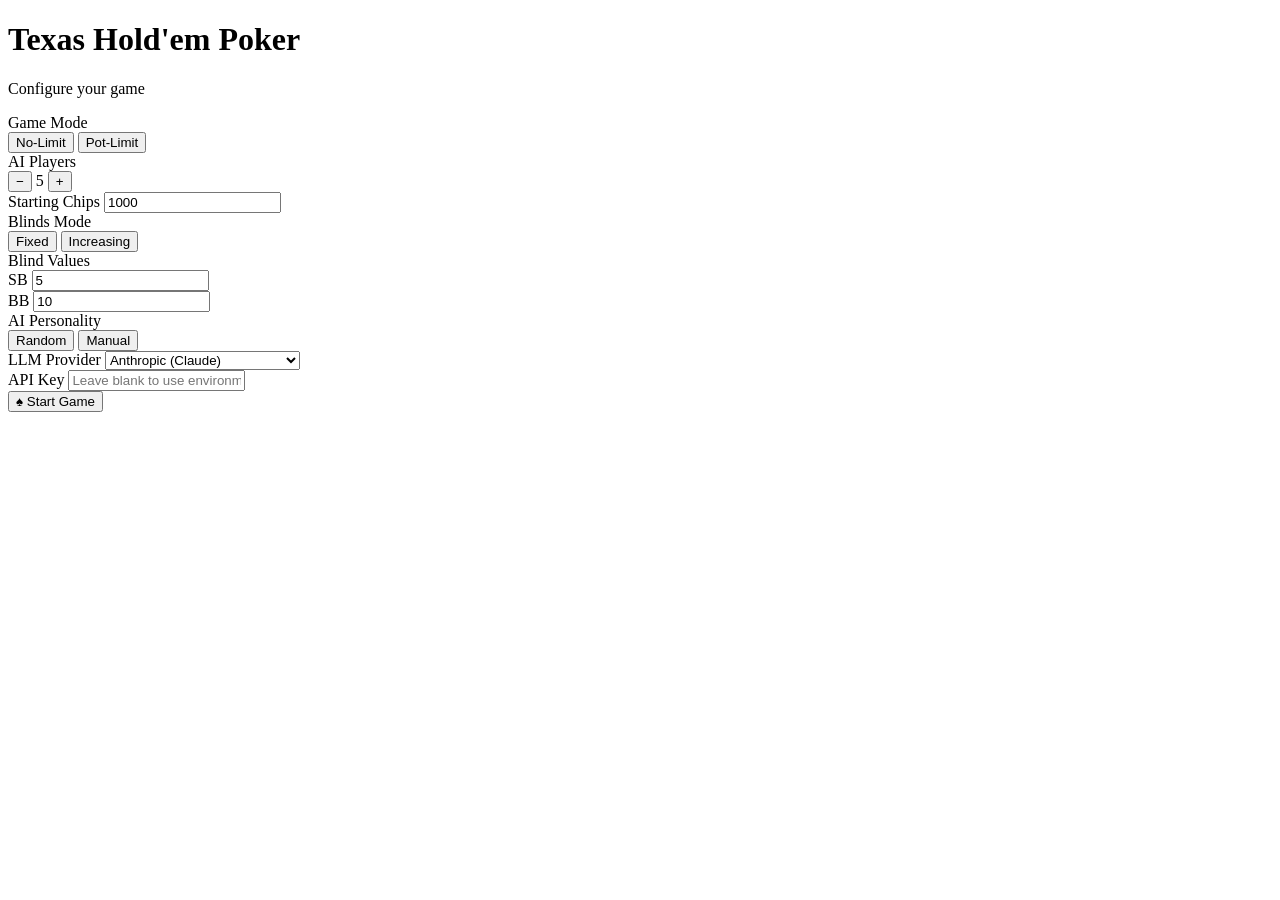
==== frontend/index.html @ 4beec26f "feat: add complete frontend with dark casino theme and real-time gameplay" ====
<!DOCTYPE html>
<html lang="en">
<head>
    <meta charset="UTF-8">
    <meta name="viewport" content="width=device-width, initial-scale=1.0">
    <title>Texas Hold'em Poker</title>
    <link rel="stylesheet" href="/static/css/style.css">
</head>
<body>
    <div id="app">

        <!-- ============================================================ -->
        <!-- SETUP VIEW                                                   -->
        <!-- ============================================================ -->
        <div id="setup-view" class="view">
            <div class="setup-container">
                <h1 class="setup-title">Texas Hold'em <span class="gold">Poker</span></h1>
                <p class="setup-subtitle">Configure your game</p>

                <div class="setup-columns">
                    <!-- Left Column -->
                    <div class="setup-col">
                        <div class="form-group">
                            <label>Game Mode</label>
                            <div class="toggle-group" data-field="variant">
                                <button class="toggle-btn active" data-value="no_limit">No-Limit</button>
                                <button class="toggle-btn" data-value="pot_limit">Pot-Limit</button>
                            </div>
                        </div>

                        <div class="form-group">
                            <label>AI Players</label>
                            <div class="stepper" data-field="ai_player_count">
                                <button class="stepper-btn" data-action="down">−</button>
                                <span class="stepper-value">5</span>
                                <button class="stepper-btn" data-action="up">+</button>
                            </div>
                        </div>

                        <div class="form-group">
                            <label for="starting-chips">Starting Chips</label>
                            <input type="number" id="starting-chips" class="form-input" value="1000" min="100" step="100">
                        </div>

                        <div class="form-group">
                            <label>Blinds Mode</label>
                            <div class="toggle-group" data-field="blinds_mode">
                                <button class="toggle-btn active" data-value="fixed">Fixed</button>
                                <button class="toggle-btn" data-value="increasing">Increasing</button>
                            </div>
                        </div>
                    </div>

                    <!-- Right Column -->
                    <div class="setup-col">
                        <div class="form-group blinds-values" id="blinds-fixed-group">
                            <label>Blind Values</label>
                            <div class="inline-inputs">
                                <div class="inline-field">
                                    <span class="field-label">SB</span>
                                    <input type="number" id="sb-value" class="form-input small" value="5" min="1">
                                </div>
                                <div class="inline-field">
                                    <span class="field-label">BB</span>
                                    <input type="number" id="bb-value" class="form-input small" value="10" min="2">
                                </div>
                            </div>
                        </div>

                        <div class="form-group blinds-values" id="blinds-increasing-group" style="display:none;">
                            <label>Increasing Blinds</label>
                            <div class="inline-inputs">
                                <div class="inline-field">
                                    <span class="field-label">Init SB</span>
                                    <input type="number" id="inc-sb" class="form-input small" value="5" min="1">
                                </div>
                                <div class="inline-field">
                                    <span class="field-label">Init BB</span>
                                    <input type="number" id="inc-bb" class="form-input small" value="10" min="2">
                                </div>
                            </div>
                            <div class="inline-inputs">
                                <div class="inline-field">
                                    <span class="field-label">Interval</span>
                                    <input type="number" id="inc-interval" class="form-input small" value="10" min="1">
                                </div>
                                <div class="inline-field">
                                    <span class="field-label">Mult</span>
                                    <input type="number" id="inc-multiplier" class="form-input small" value="2.0" min="1.1" step="0.1">
                                </div>
                            </div>
                        </div>

                        <div class="form-group">
                            <label>AI Personality</label>
                            <div class="toggle-group" data-field="personality_mode">
                                <button class="toggle-btn active" data-value="random">Random</button>
                                <button class="toggle-btn" data-value="manual">Manual</button>
                            </div>
                        </div>

                        <div class="form-group">
                            <label for="llm-provider">LLM Provider</label>
                            <select id="llm-provider" class="form-input">
                                <option value="anthropic">Anthropic (Claude)</option>
                                <option value="openai">OpenAI (GPT)</option>
                                <option value="custom">Custom (OpenAI-compatible)</option>
                            </select>
                        </div>

                        <div class="form-group">
                            <label for="api-key">API Key</label>
                            <input type="password" id="api-key" class="form-input" placeholder="Leave blank to use environment variable">
                        </div>
                    </div>
                </div>

                <button id="btn-start-game" class="btn-gold">
                    <span class="btn-icon">♠</span> Start Game
                </button>
                <p id="setup-error" class="error-text" style="display:none;"></p>
            </div>
        </div>

        <!-- ============================================================ -->
        <!-- GAME VIEW                                                    -->
        <!-- ============================================================ -->
        <div id="game-view" class="view" style="display:none;">
            <!-- Top Bar -->
            <div class="top-bar">
                <div class="top-bar-left">
                    <span class="game-title">Texas Hold'em <span class="gold">Poker</span></span>
                </div>
                <div class="top-bar-center">
                    <span class="hand-info">Hand #<span id="hand-number">1</span></span>
                    <span class="separator">|</span>
                    <span class="phase-info" id="phase-display">Pre-Flop</span>
                </div>
                <div class="top-bar-right">
                    <span class="blinds-info">Blinds: <span id="blinds-display">5/10</span></span>
                    <span class="separator">|</span>
                    <span class="variant-info" id="variant-display">No-Limit</span>
                </div>
            </div>

            <!-- Main Game Area -->
            <div class="game-main">
                <!-- Left Sidebar -->
                <div class="sidebar sidebar-left">
                    <div class="sidebar-section">
                        <h3 class="sidebar-title">Your Cards</h3>
                        <div id="your-cards" class="hole-cards-display">
                            <div class="card-placeholder">?</div>
                            <div class="card-placeholder">?</div>
                        </div>
                    </div>
                    <div class="sidebar-section">
                        <h3 class="sidebar-title">Position</h3>
                        <span id="your-position" class="position-badge">--</span>
                    </div>
                    <div class="sidebar-section">
                        <h3 class="sidebar-title">Chips</h3>
                        <span id="your-chips" class="chip-count">0</span>
                    </div>
                    <div class="sidebar-section">
                        <h3 class="sidebar-title">Pot</h3>
                        <span id="pot-display" class="pot-amount">0</span>
                    </div>
                    <div class="sidebar-section">
                        <h3 class="sidebar-title">Current Bet</h3>
                        <span id="current-bet-display" class="bet-amount">0</span>
                    </div>
                </div>

                <!-- Center: Poker Table -->
                <div class="table-area">
                    <div id="poker-table" class="poker-table">
                        <!-- Table Felt -->
                        <div class="table-felt">
                            <!-- Community Cards -->
                            <div id="community-cards" class="community-cards">
                                <div class="card-slot empty"></div>
                                <div class="card-slot empty"></div>
                                <div class="card-slot empty"></div>
                                <div class="card-slot empty"></div>
                                <div class="card-slot empty"></div>
                            </div>
                            <!-- Pot Label -->
                            <div id="pot-label" class="pot-label">Pot: 0</div>
                            <!-- Players positioned around the oval -->
                            <div id="player-spots" class="player-spots">
                                <!-- Dynamically filled by JS -->
                            </div>
                        </div>
                    </div>
                    <!-- Thinking indicator -->
                    <div id="thinking-indicator" class="thinking-indicator" style="display:none;">
                        <span class="pulse-dot"></span>
                        <span id="thinking-text">AI is thinking...</span>
                    </div>
                </div>

                <!-- Right Sidebar: Action Log -->
                <div class="sidebar sidebar-right">
                    <h3 class="sidebar-title">Action Log</h3>
                    <div id="action-log" class="action-log">
                        <div class="log-entry system">Game started. Waiting for first hand...</div>
                    </div>
                </div>
            </div>

            <!-- Bottom Action Bar -->
            <div id="action-bar" class="action-bar">
                <button id="btn-fold" class="action-btn fold" disabled>
                    <span class="btn-label">Fold</span>
                    <span class="btn-shortcut">F</span>
                </button>
                <button id="btn-check" class="action-btn check" disabled>
                    <span class="btn-label">Check</span>
                    <span class="btn-shortcut">C</span>
                </button>
                <button id="btn-call" class="action-btn call" disabled>
                    <span class="btn-label">Call</span>
                    <span class="btn-amount" id="call-amount">0</span>
                    <span class="btn-shortcut">A</span>
                </button>
                <div class="raise-group">
                    <input type="range" id="raise-slider" class="raise-slider" min="0" max="100" value="0" disabled>
                    <input type="number" id="raise-amount" class="raise-input" value="0" min="0" disabled>
                    <button id="btn-raise" class="action-btn raise" disabled>
                        <span class="btn-label">Raise to</span>
                        <span class="btn-amount" id="raise-display">0</span>
                        <span class="btn-shortcut">R</span>
                    </button>
                </div>
                <button id="btn-allin" class="action-btn allin" disabled>
                    <span class="btn-label">All-In</span>
                    <span class="btn-amount" id="allin-amount">0</span>
                    <span class="btn-shortcut">I</span>
                </button>
            </div>
        </div>

        <!-- ============================================================ -->
        <!-- RESULTS VIEW                                                 -->
        <!-- ============================================================ -->
        <div id="results-view" class="view" style="display:none;">
            <div class="results-container">
                <div class="results-header">
                    <div class="trophy">🏆</div>
                    <h1 class="results-title">Game Over</h1>
                    <p class="results-subtitle">Total Hands: <span id="total-hands">0</span></p>
                </div>

                <div class="results-columns">
                    <!-- Rankings -->
                    <div class="results-panel rankings-panel">
                        <h2 class="panel-title">Final Rankings</h2>
                        <div id="rankings-list" class="rankings-list">
                            <!-- Dynamically filled -->
                        </div>
                    </div>

                    <!-- Stats -->
                    <div class="results-panel stats-panel">
                        <h2 class="panel-title">Statistics</h2>
                        <div id="stats-container" class="stats-container">
                            <!-- Dynamically filled -->
                        </div>
                    </div>
                </div>

                <div class="results-actions">
                    <button id="btn-play-again" class="btn-gold">
                        <span class="btn-icon">♠</span> Play Again
                    </button>
                    <button id="btn-view-replay" class="btn-secondary">
                        <span class="btn-icon">▶</span> View Replay
                    </button>
                </div>
            </div>
        </div>

    </div>

    <!-- JavaScript Modules -->
    <script src="/static/js/ws.js"></script>
    <script src="/static/js/setup.js"></script>
    <script src="/static/js/table.js"></script>
    <script src="/static/js/results.js"></script>
    <script src="/static/js/app.js"></script>
</body>
</html>
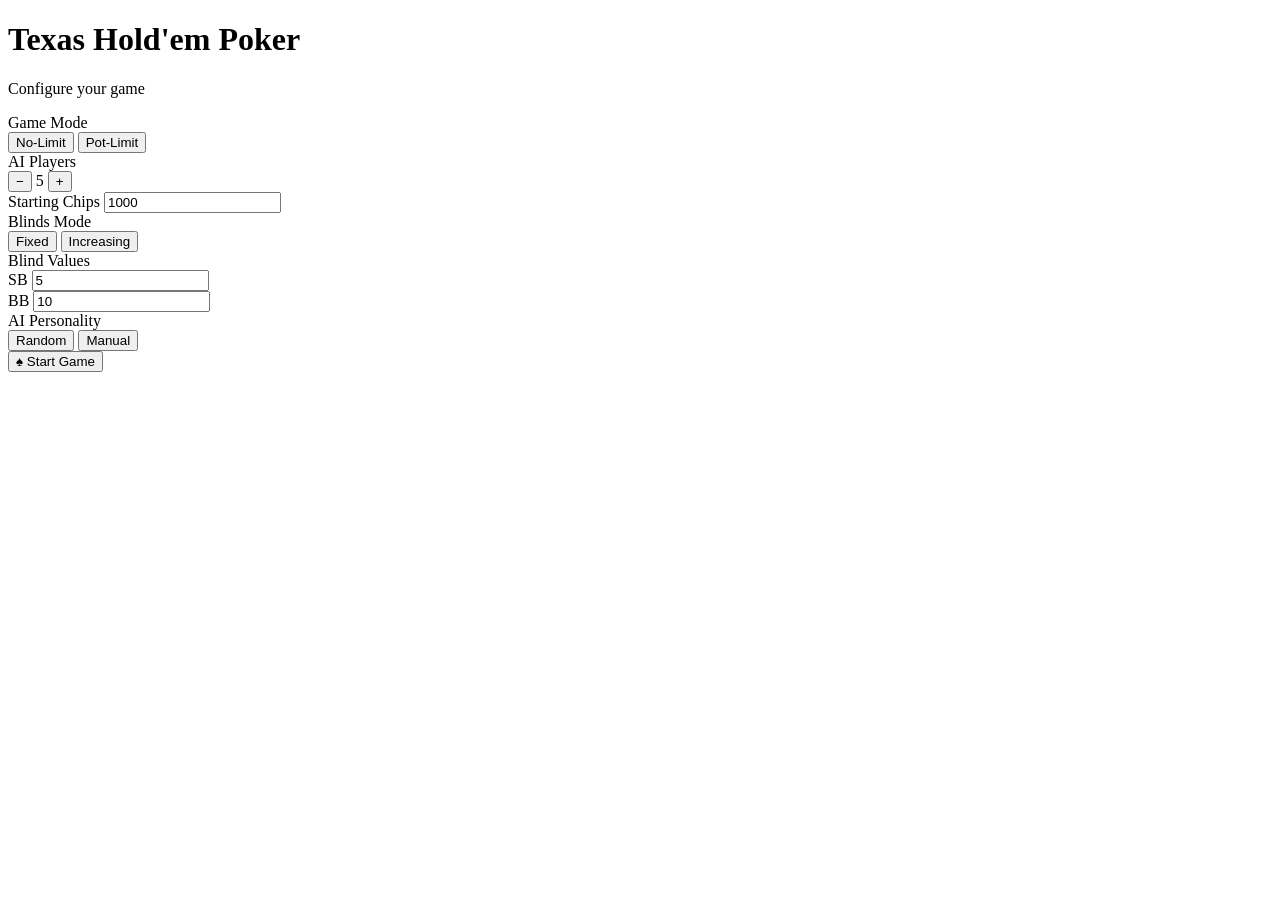
==== commit 53c062c2: "refactor: remove non-OpenAI provider support" ====
--- a/frontend/index.html
+++ b/frontend/index.html
@@ -99,19 +99,6 @@
                             </div>
                         </div>
 
-                        <div class="form-group">
-                            <label for="llm-provider">LLM Provider</label>
-                            <select id="llm-provider" class="form-input">
-                                <option value="anthropic">Anthropic (Claude)</option>
-                                <option value="openai">OpenAI (GPT)</option>
-                                <option value="custom">Custom (OpenAI-compatible)</option>
-                            </select>
-                        </div>
-
-                        <div class="form-group">
-                            <label for="api-key">API Key</label>
-                            <input type="password" id="api-key" class="form-input" placeholder="Leave blank to use environment variable">
-                        </div>
                     </div>
                 </div>
 
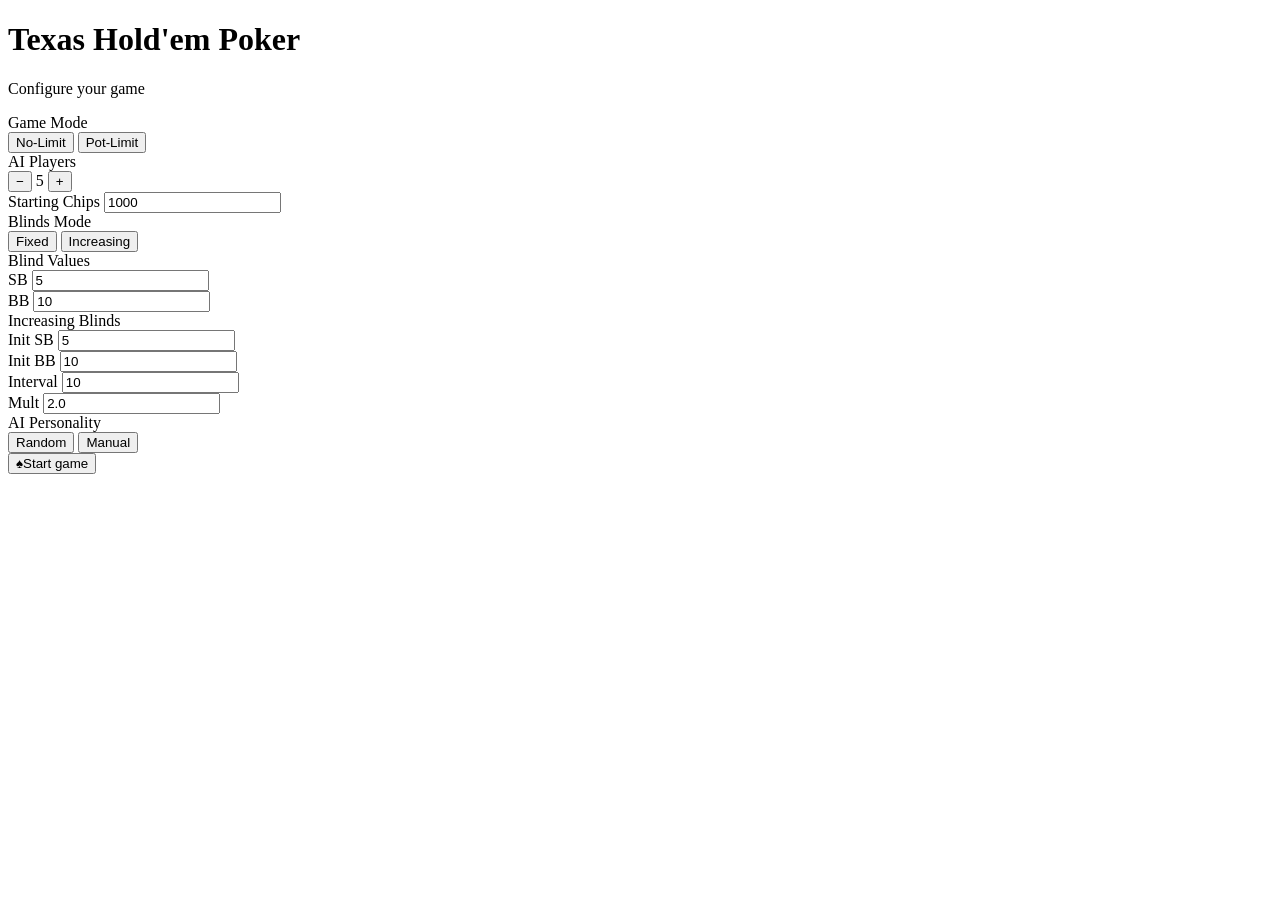
==== commit 38e59e6f: "refactor: integrate modular poker frontend" ====
--- a/frontend/index.html
+++ b/frontend/index.html
@@ -5,6 +5,11 @@
     <meta name="viewport" content="width=device-width, initial-scale=1.0">
     <title>Texas Hold'em Poker</title>
     <link rel="stylesheet" href="/static/css/style.css">
+    <link rel="stylesheet" href="/static/css/tokens.css">
+    <link rel="stylesheet" href="/static/css/base.css">
+    <link rel="stylesheet" href="/static/css/setup.css">
+    <link rel="stylesheet" href="/static/css/game.css">
+    <link rel="stylesheet" href="/static/css/results.css">
 </head>
 <body>
     <div id="app">
@@ -67,7 +72,7 @@
                             </div>
                         </div>
 
-                        <div class="form-group blinds-values" id="blinds-increasing-group" style="display:none;">
+                        <div class="form-group blinds-values" id="blinds-increasing-group">
                             <label>Increasing Blinds</label>
                             <div class="inline-inputs">
                                 <div class="inline-field">
@@ -103,135 +108,96 @@
                 </div>
 
                 <button id="btn-start-game" class="btn-gold">
-                    <span class="btn-icon">♠</span> Start Game
-                </button>
-                <p id="setup-error" class="error-text" style="display:none;"></p>
+                    <span class="btn-icon" aria-hidden="true">♠</span><span class="btn-label">Start game</span>
+                </button>
+                <p id="setup-error" class="error-text" hidden></p>
             </div>
         </div>
 
         <!-- ============================================================ -->
         <!-- GAME VIEW                                                    -->
         <!-- ============================================================ -->
-        <div id="game-view" class="view" style="display:none;">
-            <!-- Top Bar -->
-            <div class="top-bar">
-                <div class="top-bar-left">
-                    <span class="game-title">Texas Hold'em <span class="gold">Poker</span></span>
-                </div>
-                <div class="top-bar-center">
-                    <span class="hand-info">Hand #<span id="hand-number">1</span></span>
-                    <span class="separator">|</span>
-                    <span class="phase-info" id="phase-display">Pre-Flop</span>
-                </div>
-                <div class="top-bar-right">
-                    <span class="blinds-info">Blinds: <span id="blinds-display">5/10</span></span>
-                    <span class="separator">|</span>
-                    <span class="variant-info" id="variant-display">No-Limit</span>
-                </div>
+        <section id="game-view" class="view game-view" hidden>
+            <header class="game-topbar">
+                <div class="brand">
+                    <span class="brand-mark" aria-hidden="true">♠</span>
+                    <span>Texas Hold'em</span>
+                </div>
+                <div class="game-meta">
+                    <span>Hand #<b id="hand-number">0</b></span>
+                    <span id="phase-display">Waiting</span>
+                    <span id="blinds-display">—</span>
+                </div>
+                <div class="game-tools">
+                    <span id="connection-status" role="status" data-status="disconnected">Disconnected</span>
+                    <button id="btn-sound" type="button" aria-pressed="false">Sound off</button>
+                </div>
+            </header>
+
+            <div id="error-banner" class="error-banner" role="alert" hidden>
+                <span id="error-message"></span>
+                <button id="btn-dismiss-error" type="button" aria-label="Dismiss error">×</button>
             </div>
 
-            <!-- Main Game Area -->
-            <div class="game-main">
-                <!-- Left Sidebar -->
-                <div class="sidebar sidebar-left">
-                    <div class="sidebar-section">
-                        <h3 class="sidebar-title">Your Cards</h3>
-                        <div id="your-cards" class="hole-cards-display">
-                            <div class="card-placeholder">?</div>
-                            <div class="card-placeholder">?</div>
-                        </div>
-                    </div>
-                    <div class="sidebar-section">
-                        <h3 class="sidebar-title">Position</h3>
-                        <span id="your-position" class="position-badge">--</span>
-                    </div>
-                    <div class="sidebar-section">
-                        <h3 class="sidebar-title">Chips</h3>
-                        <span id="your-chips" class="chip-count">0</span>
-                    </div>
-                    <div class="sidebar-section">
-                        <h3 class="sidebar-title">Pot</h3>
-                        <span id="pot-display" class="pot-amount">0</span>
-                    </div>
-                    <div class="sidebar-section">
-                        <h3 class="sidebar-title">Current Bet</h3>
-                        <span id="current-bet-display" class="bet-amount">0</span>
-                    </div>
-                </div>
-
-                <!-- Center: Poker Table -->
-                <div class="table-area">
-                    <div id="poker-table" class="poker-table">
-                        <!-- Table Felt -->
-                        <div class="table-felt">
-                            <!-- Community Cards -->
-                            <div id="community-cards" class="community-cards">
-                                <div class="card-slot empty"></div>
-                                <div class="card-slot empty"></div>
-                                <div class="card-slot empty"></div>
-                                <div class="card-slot empty"></div>
-                                <div class="card-slot empty"></div>
-                            </div>
-                            <!-- Pot Label -->
-                            <div id="pot-label" class="pot-label">Pot: 0</div>
-                            <!-- Players positioned around the oval -->
-                            <div id="player-spots" class="player-spots">
-                                <!-- Dynamically filled by JS -->
-                            </div>
-                        </div>
-                    </div>
-                    <!-- Thinking indicator -->
-                    <div id="thinking-indicator" class="thinking-indicator" style="display:none;">
-                        <span class="pulse-dot"></span>
-                        <span id="thinking-text">AI is thinking...</span>
-                    </div>
-                </div>
-
-                <!-- Right Sidebar: Action Log -->
-                <div class="sidebar sidebar-right">
-                    <h3 class="sidebar-title">Action Log</h3>
-                    <div id="action-log" class="action-log">
-                        <div class="log-entry system">Game started. Waiting for first hand...</div>
-                    </div>
-                </div>
-            </div>
-
-            <!-- Bottom Action Bar -->
-            <div id="action-bar" class="action-bar">
-                <button id="btn-fold" class="action-btn fold" disabled>
-                    <span class="btn-label">Fold</span>
-                    <span class="btn-shortcut">F</span>
-                </button>
-                <button id="btn-check" class="action-btn check" disabled>
-                    <span class="btn-label">Check</span>
-                    <span class="btn-shortcut">C</span>
-                </button>
-                <button id="btn-call" class="action-btn call" disabled>
-                    <span class="btn-label">Call</span>
-                    <span class="btn-amount" id="call-amount">0</span>
-                    <span class="btn-shortcut">A</span>
-                </button>
-                <div class="raise-group">
-                    <input type="range" id="raise-slider" class="raise-slider" min="0" max="100" value="0" disabled>
-                    <input type="number" id="raise-amount" class="raise-input" value="0" min="0" disabled>
-                    <button id="btn-raise" class="action-btn raise" disabled>
-                        <span class="btn-label">Raise to</span>
-                        <span class="btn-amount" id="raise-display">0</span>
-                        <span class="btn-shortcut">R</span>
+            <main id="game-stage" class="game-stage">
+                <section id="poker-table" class="poker-table" aria-label="Poker table">
+                    <div class="table-felt">
+                        <div id="pot-label" class="pot-label">Pot 0</div>
+                        <div id="community-cards" class="community-cards" aria-label="Community cards"></div>
+                        <div id="player-spots"></div>
+                    </div>
+                </section>
+
+                <aside id="hand-panel" class="floating-panel hand-panel" aria-label="Your hand"></aside>
+
+                <aside id="action-log-panel" class="floating-panel action-log-panel">
+                    <header>
+                        <h2>Action log</h2>
+                        <button id="btn-toggle-log" type="button" aria-expanded="true">Collapse</button>
+                    </header>
+                    <div id="action-log" aria-live="polite"></div>
+                </aside>
+
+                <div id="thinking-indicator" class="thinking-indicator" hidden>
+                    <span id="thinking-text"></span>
+                </div>
+            </main>
+
+            <footer id="action-bar" class="action-dock" aria-label="Poker actions">
+                <button id="btn-fold" class="action-button action-fold" data-action="FOLD" type="button" disabled>
+                    Fold <kbd>F</kbd>
+                </button>
+                <button id="btn-check" class="action-button" data-action="CHECK" type="button" disabled>
+                    Check <kbd>C</kbd>
+                </button>
+                <button id="btn-call" class="action-button" data-action="CALL" type="button" disabled>
+                    Call <span id="call-amount">0</span> <kbd>A</kbd>
+                </button>
+                <div class="raise-controls">
+                    <div class="raise-field">
+                        <label class="sr-only" for="raise-amount">Raise amount</label>
+                        <input id="raise-amount" type="number" inputmode="numeric" step="1" aria-describedby="raise-error" disabled>
+                        <p id="raise-error" class="raise-error" role="alert" hidden></p>
+                    </div>
+                    <button class="preset-button" data-fraction="0.5" type="button" disabled>1/2 pot</button>
+                    <button class="preset-button" data-fraction="0.75" type="button" disabled>3/4 pot</button>
+                    <button class="preset-button" data-fraction="1" type="button" disabled>Pot</button>
+                    <button id="btn-raise" class="action-button action-primary" data-action="RAISE" type="button" disabled>
+                        Raise <kbd>R</kbd>
                     </button>
                 </div>
-                <button id="btn-allin" class="action-btn allin" disabled>
-                    <span class="btn-label">All-In</span>
-                    <span class="btn-amount" id="allin-amount">0</span>
-                    <span class="btn-shortcut">I</span>
-                </button>
-            </div>
-        </div>
+                <button id="btn-allin" class="action-button action-all-in" data-action="ALL_IN" type="button" disabled>
+                    All-in <span id="allin-amount">0</span> <kbd>I</kbd>
+                </button>
+            </footer>
+
+            <div id="live-announcer" class="sr-only" aria-live="assertive"></div>
+        </section>
 
         <!-- ============================================================ -->
         <!-- RESULTS VIEW                                                 -->
         <!-- ============================================================ -->
-        <div id="results-view" class="view" style="display:none;">
+        <div id="results-view" class="view" hidden>
             <div class="results-container">
                 <div class="results-header">
                     <div class="trophy">🏆</div>
@@ -270,11 +236,6 @@
 
     </div>
 
-    <!-- JavaScript Modules -->
-    <script src="/static/js/ws.js"></script>
-    <script src="/static/js/setup.js"></script>
-    <script src="/static/js/table.js"></script>
-    <script src="/static/js/results.js"></script>
-    <script src="/static/js/app.js"></script>
+    <script type="module" src="/static/js/app.js"></script>
 </body>
 </html>
